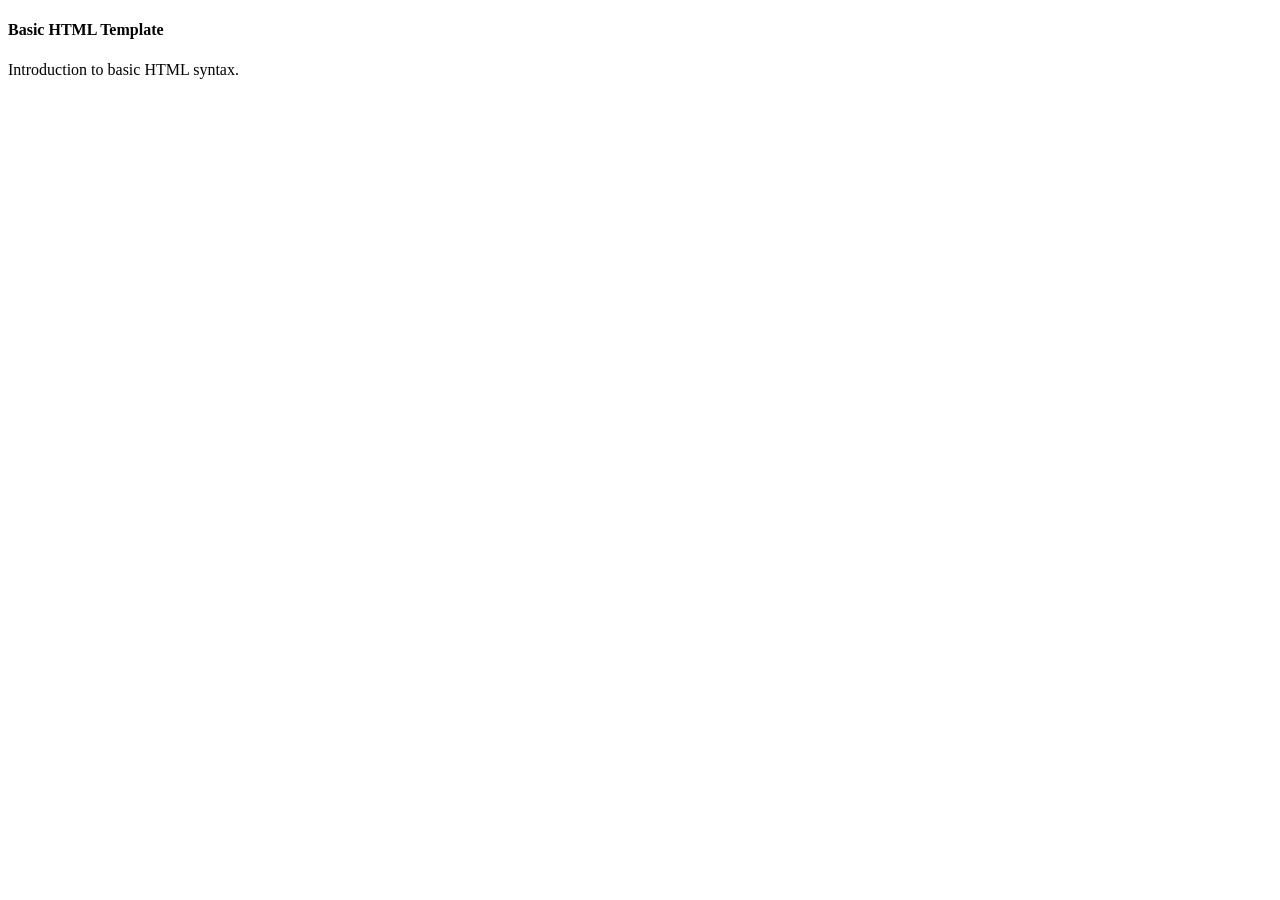
==== BasicHTML.html @ 99b911a4 "Create BasicHTML.html" ====
<!DOCTYPE html>
<html lang="en">
	<head>
		<title>Basic HTML</title>
		<meta charset="UTF-8">
		<meta name-"author" content="Manvir">
	</head>
	<body>
		<header>
			<h4>Basic HTML Template</h4>
		</header>
		<p>Introduction to basic HTML syntax.</p>
	</body>
</html>
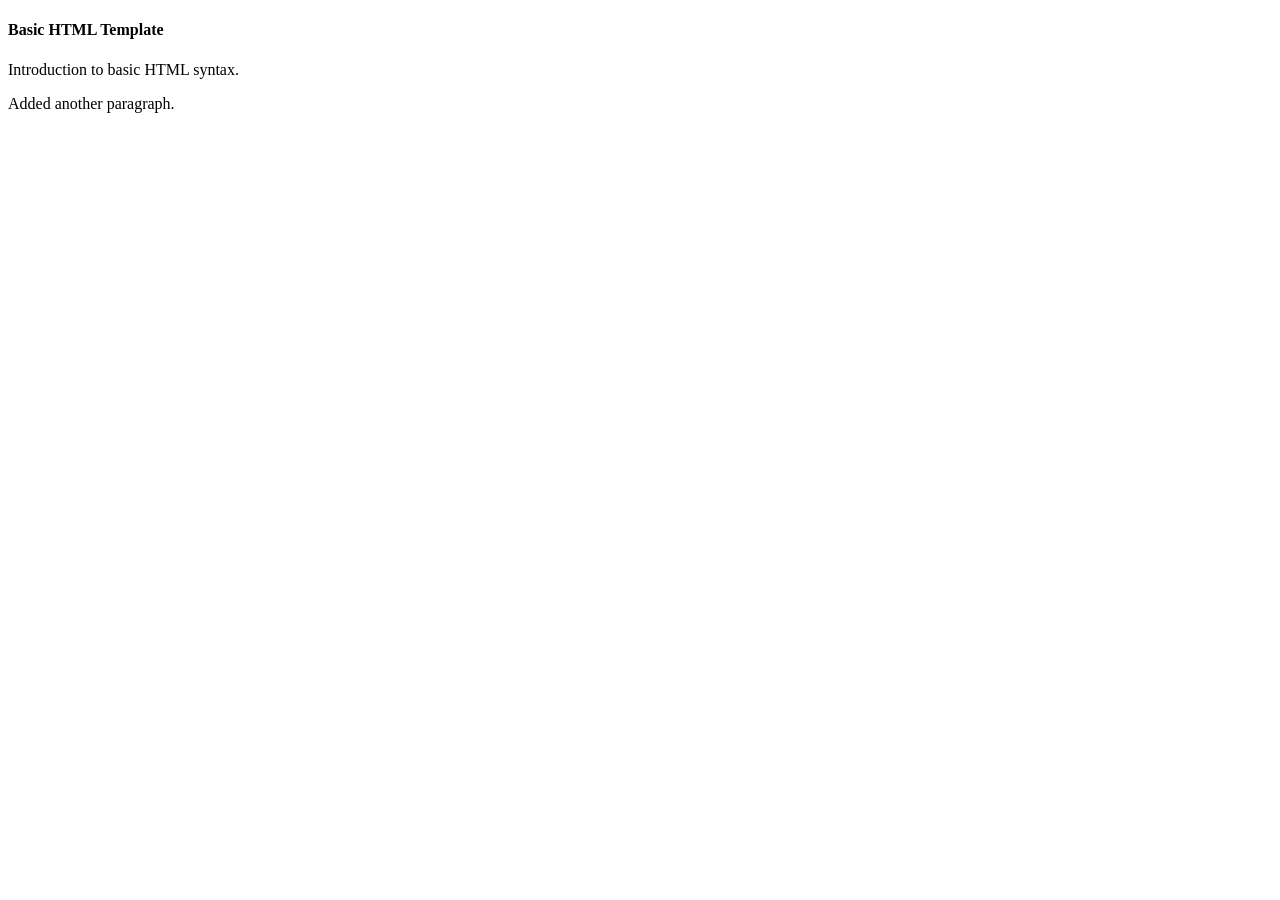
==== commit bbcdea8c: "Added another paragraph." ====
--- a/BasicHTML.html
+++ b/BasicHTML.html
@@ -10,5 +10,6 @@
 			<h4>Basic HTML Template</h4>
 		</header>
 		<p>Introduction to basic HTML syntax.</p>
+		<p>Added another paragraph.</p>
 	</body>
 </html>
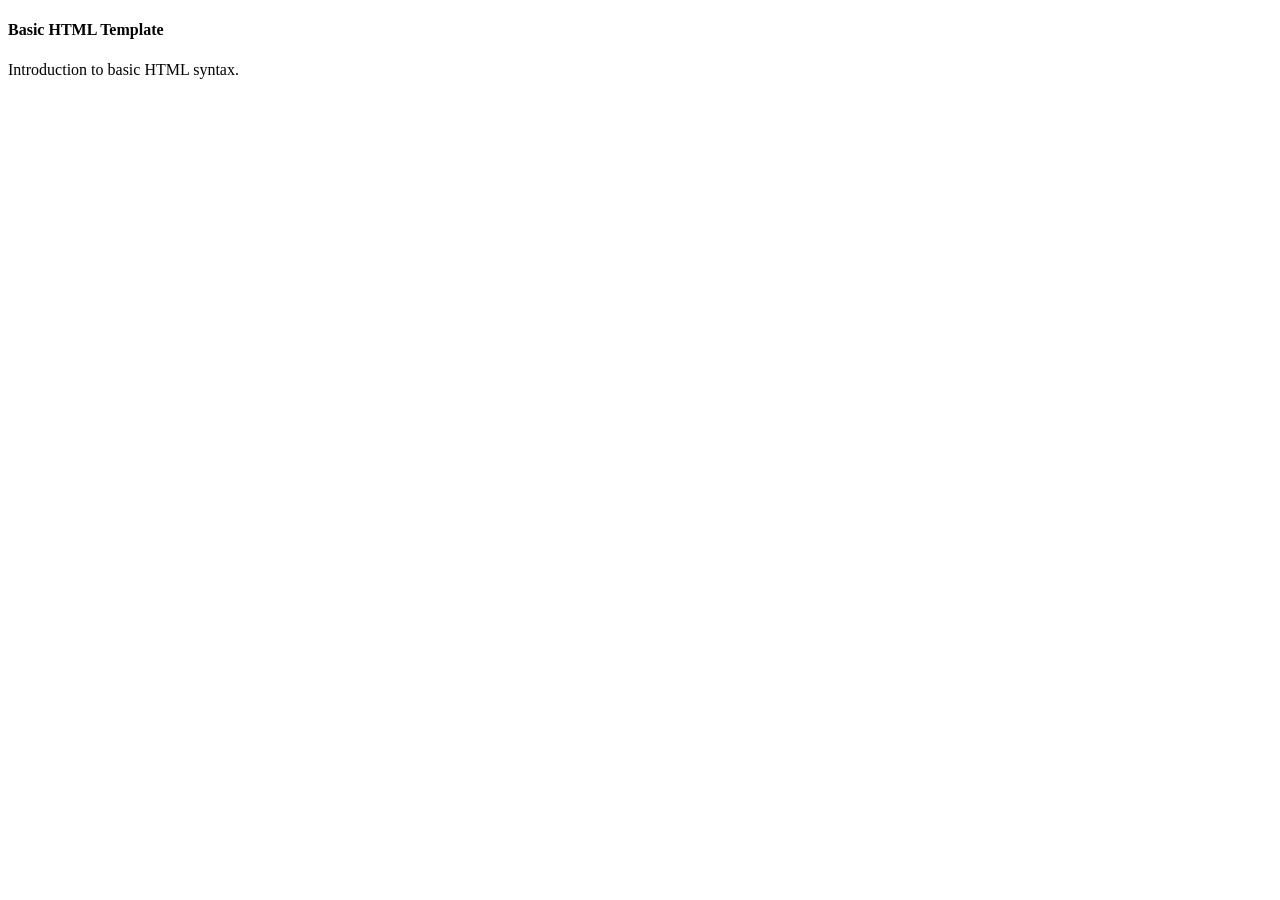
==== commit 3461653e: "Update BasicHTML.html" ====
--- a/BasicHTML.html
+++ b/BasicHTML.html
@@ -10,6 +10,5 @@
 			<h4>Basic HTML Template</h4>
 		</header>
 		<p>Introduction to basic HTML syntax.</p>
-		<p>Added another paragraph.</p>
 	</body>
 </html>
